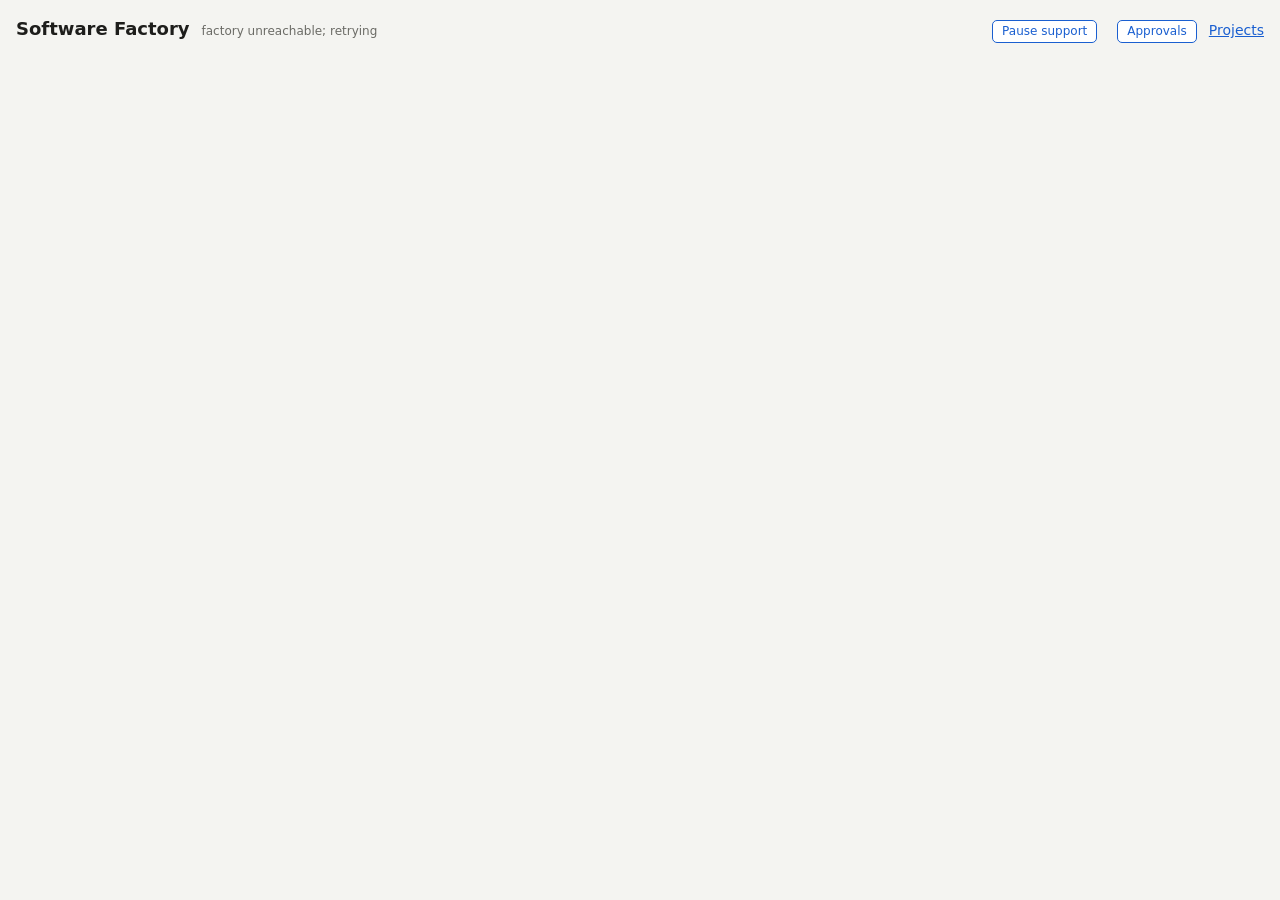
==== views/index.html @ a728ea06 "Projects A2: a Projects page from the planning repo, Teamwork trees and Alex's open PRs Every 30 min" ====
<!doctype html>
<html lang="en">
<head>
<meta charset="utf-8">
<meta name="viewport" content="width=device-width, initial-scale=1">
<title>Software Factory</title>
<style>
:root {
  --bg: #f4f4f1; --card: #fff; --ink: #1d1d1b; --mute: #6b6b66; --line: #e2e1dc; --link: #1a5fd0;
  --you: #c2261b; --you-bg: #fdecea; --others: #9a6200; --others-bg: #fdf3e1; --factory: #3d6b8f; --factory-bg: #eef3f7; --done: #8a8a84; --gold: #c9930a; --gold-glow: rgba(201,147,10,.45); --merge: #2e7d32; --merge-bg: #e8f5e9;
}
@media (prefers-color-scheme: dark) { :root {
  --bg: #161615; --card: #22221f; --ink: #ecebe6; --mute: #9b9a94; --line: #34332f; --link: #7fb0ff;
  --you: #ff8a7e; --you-bg: #3a1d1a; --others: #e9b65c; --others-bg: #33291a; --factory: #8fb6d6; --factory-bg: #1c262e; --done: #77766f; --gold: #f2c94c; --gold-glow: rgba(242,201,76,.4); --merge: #81c784; --merge-bg: #1b2e1c;
} }
* { box-sizing: border-box; }
body { margin: 0; padding: 16px; background: var(--bg); color: var(--ink); font: 14px/1.4 system-ui, sans-serif; }
a { color: var(--link); }
header { display: flex; gap: 12px; align-items: baseline; flex-wrap: wrap; margin-bottom: 14px; }
h1 { font-size: 18px; margin: 0; } h2 { font-size: 15px; margin: 0; } .mute { color: var(--mute); font-size: 12px; }

/* Waiting on you: one number, then where the questions come from. */
.you { background: var(--you-bg); border: 2px solid var(--you); border-radius: 10px; padding: 12px 14px; margin-bottom: 18px; }
.you .big { font-size: 34px; font-weight: 800; color: var(--you); line-height: 1; margin-right: 10px; }
.you .head { display: flex; align-items: center; flex-wrap: wrap; gap: 4px 0; }
.groups { display: flex; flex-wrap: wrap; gap: 8px; margin-top: 10px; }
/* Support work (Alex's support week): a gold glow plus a tag, the same on cards, questions, threads and new PRs. */
.support { box-shadow: 0 0 0 2px var(--gold), 0 0 14px 2px var(--gold-glow) !important; border-radius: 8px; }
dl.bd { display: grid; grid-template-columns: 150px 1fr; gap: 4px 10px; margin: 6px 0 0; font-size: 13px; } dl.bd dt { color: var(--mute); } dl.bd dd { margin: 0; overflow-wrap: anywhere; }
.appr { font-size: 12px; color: var(--link); cursor: pointer; margin-top: 2px; }
.ttag { display: inline-block; font-size: 11px; font-weight: 600; color: var(--factory); border: 1px solid var(--factory); border-radius: 4px; padding: 0 4px; margin-left: 4px; }
.stag { display: inline-block; font-size: 11px; font-weight: 700; color: var(--gold); border: 1px solid var(--gold); border-radius: 4px; padding: 0 4px; margin-right: 4px; }
.group { background: var(--card); border: 1px solid var(--you); border-radius: 8px; padding: 6px 10px; }
.group b { color: var(--you); margin-right: 6px; } .group .ids { font-size: 12px; color: var(--mute); }

/* Each tier is a band; cards wrap across it. Loud for you, quiet for the factory. */
.tier { border-radius: 10px; padding: 10px 12px 12px; margin-bottom: 14px; }
.tier > .h { display: flex; gap: 8px; align-items: baseline; margin-bottom: 8px; }
.tier.you-t { background: var(--you-bg); } .tier.you-t h2 { color: var(--you); }
.tier.others-t { background: var(--others-bg); } .tier.others-t h2 { color: var(--others); }
.tier.merge-t { background: var(--merge-bg); } .tier.merge-t h2 { color: var(--merge); } .merge-t .card { border-left-color: var(--merge); }
.tier.factory-t { background: var(--factory-bg); } .tier.factory-t h2 { color: var(--factory); }
.tier.done-t h2 { color: var(--done); }
.tiles { display: flex; flex-wrap: wrap; gap: 8px; }
.card { background: var(--card); border: 1px solid var(--line); border-left: 4px solid var(--line); border-radius: 6px; padding: 7px 9px; width: 270px; max-width: 100%; }
.you-t .card { border-left-color: var(--you); } .others-t .card { border-left-color: var(--others); }
.factory-t .card { border-left-color: var(--factory); opacity: .85; font-size: 13px; width: 230px; }
.support-t > .h h2 { color: var(--gold); }
.parked-t .card { opacity: .8; font-size: 13px; }
.done-t .card { opacity: .6; font-size: 12px; width: 210px; }
.card .t { font-weight: 600; overflow-wrap: anywhere; display: -webkit-box; -webkit-line-clamp: 2; -webkit-box-orient: vertical; overflow: hidden; }
.card .w { font-size: 12px; margin-top: 2px; } .you-t .card .w { color: var(--you); font-weight: 600; }
.tag { display: inline-block; font-size: 11px; border-radius: 4px; padding: 0 5px; margin-right: 4px; background: var(--bg); color: var(--mute); }
.badge { display: inline-block; font-size: 11px; font-weight: 700; color: var(--you); border: 1px solid var(--you); border-radius: 4px; padding: 0 4px; margin-right: 4px; }
.lane { background: var(--card); border: 1px solid var(--line); border-radius: 8px; padding: 8px 10px; margin-bottom: 8px; }
.lane > .lh { display: flex; gap: 10px; align-items: baseline; flex-wrap: wrap; margin-bottom: 6px; } .lane > .lh b { color: var(--factory); }
.lane .row { display: flex; gap: 8px; align-items: flex-start; flex-wrap: wrap; } .lane .row + .row { margin-top: 6px; }
.lane .row > .k { font-size: 11px; color: var(--mute); width: 70px; padding-top: 8px; text-transform: uppercase; letter-spacing: .04em; }
.card.now { border-left-color: var(--factory); opacity: 1; box-shadow: 0 0 0 1px var(--factory) inset; }
.pos { display: inline-block; min-width: 22px; text-align: center; font-size: 11px; font-weight: 700; border-radius: 10px; background: var(--factory); color: var(--card); margin-right: 4px; }
.run { font-size: 12px; color: var(--factory); font-weight: 600; }
.seats { display: flex; gap: 8px; flex-wrap: wrap; margin-top: 6px; } .seat { background: var(--card); border: 1px solid var(--line); border-radius: 6px; padding: 3px 8px; font-size: 12px; }
details summary { cursor: pointer; }
/* Approvals (review threads, new PRs): one-click feeds in a side panel, closed on load, never in the questions count. */
#side { position: fixed; top: 0; right: 0; bottom: 0; width: 600px; overflow-y: auto; background: var(--card); border-left: 1px solid var(--line); box-shadow: -4px 0 16px rgba(0,0,0,.15); padding: 12px 16px; z-index: 10; }
#side .sh { display: flex; justify-content: space-between; align-items: center; margin-bottom: 8px; }
#side .feed { border: 1px solid var(--line); border-left: 5px solid var(--acc); background: var(--accbg); border-radius: 8px; padding: 10px 14px; margin-top: 14px; }
#side .feed.prs { --acc: var(--others); --accbg: var(--others-bg); } #side .feed.thr { --acc: var(--factory); --accbg: var(--factory-bg); } #side .feed.tw { --acc: var(--merge); --accbg: var(--merge-bg); }
#side .feed h3 { margin: 0 0 2px; font-size: 16px; color: var(--acc); display: flex; gap: 8px; align-items: baseline; } #side .feed h3 .n { font-size: 13px; color: var(--mute); font-weight: 400; }
#side .pr { border-top: 1px solid var(--line); padding-top: 8px; margin-top: 8px; }
#side .prh { display: flex; gap: 10px; align-items: baseline; flex-wrap: wrap; }
#supportBtn { margin-left: auto; margin-right: 8px; } #supportBtn.on { font-weight: 700; color: var(--you); border-color: var(--you); } #approvalsBtn.has { font-weight: 700; color: var(--you); border-color: var(--you); }
details.msgs { margin-top: 4px; font-size: 13px; }
.msg { border: 1px solid var(--line); border-left: 3px solid var(--factory); border-radius: 6px; margin: 8px 0; background: var(--card); overflow: hidden; }
.msg + .msg { margin-top: 10px; }
.note { width: 100%; box-sizing: border-box; margin-top: 6px; font: inherit; font-size: 12px; padding: 4px 6px; border: 1px solid var(--line); border-radius: 4px; background: var(--card); color: var(--ink); resize: vertical; }
.msg.mine { border-left-color: var(--merge); } .msg.mine .mhead { background: var(--merge-bg); } .msg.mine .mhead b { color: var(--merge); }
.msg .mhead { display: flex; justify-content: space-between; gap: 8px; padding: 4px 10px; background: var(--bg); border-bottom: 1px solid var(--line); font-size: 12px; }
.msg .mhead b { color: var(--ink); } .msg .mhead span { color: var(--mute); }
.msg .mbody { padding: 6px 10px; overflow-wrap: anywhere; }
.msg .mbody > :first-child { margin-top: 0; } .msg .mbody > :last-child { margin-bottom: 0; }
.msg .mbody p, .msg .mbody ul, .msg .mbody ol, .msg .mbody blockquote { margin: 0 0 6px; }
.msg .mbody pre { background: var(--bg); padding: 6px 8px; border-radius: 4px; overflow-x: auto; font-size: 12px; }
.msg .mbody code { font-size: 12px; } .msg .mbody blockquote { border-left: 3px solid var(--line); padding-left: 8px; color: var(--mute); }
.msg .mbody img { max-width: 100%; } .msg .mbody.raw { white-space: pre-wrap; }
.thread .acts { display: flex; flex-direction: column; gap: 4px; } .thread > button, .thread .acts { align-self: start; }
.thread { display: grid; grid-template-columns: minmax(0, 1fr) auto; gap: 4px 12px; padding: 6px 0; } .thread > div { min-width: 0; }
.thread .ask { font-weight: 600; overflow-wrap: anywhere; } .thread .res { font-size: 12px; color: var(--mute); overflow-wrap: anywhere; }
.thread .fail { font-size: 12px; color: var(--you); }
button { font: inherit; font-size: 12px; border: 1px solid var(--link); color: var(--link); background: var(--card); border-radius: 5px; padding: 2px 9px; cursor: pointer; }
button:disabled { opacity: .5; cursor: default; }
</style>
<script src="/vendor/marked-12.0.2.min.js"></script>
<script src="/vendor/purify-3.1.6.min.js"></script>
</head>
<body>
<header><h1>Software Factory</h1><span class="mute" id="meta">loading…</span><button id="supportBtn" title="Pause: the factory leaves every support task alone (no dispatch, notices, auto-ready or reviewer re-requests) so you can work them with your own agent.">Pause support</button><button id="approvalsBtn">Approvals</button><a href="/projects">Projects</a></header>
<section class="you" id="you" hidden>
  <div class="head"><span class="big" id="youCount"></span><h2>waiting on you</h2><span class="mute" style="margin-left:10px">Ask local-head "what's waiting on me" to answer them.</span></div>
  <div class="groups" id="youGroups"></div>
</section>
<aside id="side" hidden>
  <div class="sh"><h2>Approvals</h2><button id="sideClose">Close</button></div>
  <section class="feed prs"><h3>New PRs to approve <span class="n" id="prN"></span></h3><div class="mute">Company-repo work no Teamwork task asked for. Approve and it queues; Decline withdraws it.</div><div id="prList"></div></section>
  <section class="feed aws"><h3>AWS read access to approve <span class="n" id="awsN"></span></h3><div class="mute">Approve and the factory runs bin/sbx-obs-creds for that sandbox (a one-hour ObservabilityReadOnly token, never your session) and opens the AWS hosts bin/obs reads. It needs your Observer AWS login on this Mac.</div><div id="awsList"></div></section>
  <section class="feed tw"><h3>New Teamwork tasks to approve <span class="n" id="twN"></span></h3><div class="mute">Receipts for work already done or under way; nothing waits on them. Approve and the factory creates the task in Teamwork through teamwork-mini; no agent runs. Decline asks for a reason.</div><div id="taskList"></div></section>
  <section class="feed thr"><h3>Review threads to resolve <span class="n" id="thrN"></span></h3><div class="mute">Resolve marks the thread resolved on GitHub directly; no agent runs.</div><div id="threadList"></div></section>
</aside>
<main id="board"></main>
<div class="seats" id="seats"></div>
<script>
const el = (tag, cls, text) => { const e = document.createElement(tag); if (cls) e.className = cls; if (text != null) e.textContent = text; return e; };
// The server decides each card's section (views/board.mjs sectionOf).
const tierOf = c => c.section;
// Cards folded into a PR's card show only when they need Alex; otherwise the PR's card speaks for them.
const shown = (c, order) => order.includes(c.category) || ['you', 'support'].includes(tierOf(c));
const TIERS = [['support', 'Support'], ['you', 'Needs you'], ['merge', 'Maybe mergeable (not confirmed; final QA is yours)'], ['others', 'Waiting on other people'], ['factory', 'The factory has it'], ['parked', 'Parked'], ['done', 'Done or closed']];
// Folded sections, each opened on its own; the open state survives the 15s redraw.
const FOLDED = ['parked', 'done'], unfolded = new Set();

function cardEl(c, labels) {
  const d = el('div', 'card');
  const t = el('div', 't', `${c.id} · ${c.title}`); t.title = c.title;
  if (c.priority) t.prepend(el('span', 'badge', 'Priority'));
  if (c.support) { d.classList.add('support'); t.prepend(el('span', 'stag', 'Support')); }
  if (c.tuning) t.append(el('span', 'ttag', c.tuning));
  if (c.queue?.position) t.prepend(el('span', 'pos', `#${c.queue.position}`));
  d.append(t);
  if (c.running) { d.classList.add('now'); d.append(el('div', 'run', `▶ ${c.running.id} ${c.running.kind}${c.running.owner ? ` · ${c.running.owner}` : ''}`)); }
  const meta = el('div', 'mute');
  meta.append(el('span', 'tag', labels[c.category] || (c.category === 'in-unit' ? 'Part of a PR' : c.category)));
  if (c.stream) meta.append(el('span', null, c.stream.replace(/^sup: /, '') + ' '));
  if (/^https:\/\/github\.com\//.test(c.pr || '')) { const a = el('a', null, `#${c.pr.split('/pull/')[1]}`); a.href = c.pr; a.target = '_blank'; a.rel = 'noopener'; meta.append(a); }
  d.append(meta);
  if (c.waiting) d.append(el('div', 'w', c.waiting.text));
  if (c.approval) { const a = el('div', 'appr', `In Approvals: ${c.approval}`); a.onclick = () => { document.getElementById('side').hidden = false; }; d.append(a); }
  if (c.unverified) d.append(el('div', 'mute', `Unverified: ${c.unverified}`));
  return d;
}

// Inside the factory: each stream's running job and what's next on it, then the shared queue, then the rest.
function factoryLanes(cards, labels, b) {
  const box = el('div'), left = new Set(cards);
  const lane = (title, sub, rows) => {
    rows = rows.filter(([, cs]) => cs.length);
    if (!rows.length) return;
    const l = el('div', 'lane'), h = el('div', 'lh'); h.append(el('b', null, title), el('span', 'mute', sub)); l.append(h);
    for (const [k, cs] of rows) { const r = el('div', 'row'); r.append(el('span', 'k', k), ...cs.map(c => { left.delete(c); return cardEl(c, labels); })); l.append(r); }
    box.append(l);
  };
  const streams = [...new Set(cards.map(c => c.stream).filter(s => /^sup: /.test(s || '')))].sort();
  for (const s of streams) {
    const mine = cards.filter(c => c.stream === s && c.kind !== 'factory' && !c.queue?.position);
    const now = mine.filter(c => c.running), next = mine.filter(c => !c.running && !c.queue);
    const disk = b.disk?.[s] != null ? ` · disk ${Math.round(b.disk[s] * 100)}%` : '';
    lane(s.replace(/^sup: /, ''), (b.drain?.[s] ? `⚠ ${b.drain[s]} · ` : '') + (now.length ? `working on ${now.map(c => c.id).join(', ')}` : 'nothing running') + disk, [['Now', now], ['Next here', next]]);
  }
  const queue = cards.filter(c => c.queue?.position).sort((a, b) => a.queue.position - b.queue.position);
  lane('Queue', 'the next free stream takes #1', [['Waiting', queue]]);
  lane('Board developer', 'fixes to the factory itself', [['Fixes', cards.filter(c => c.kind === 'factory')]]);
  lane('Not in the queue', 'held for a reason on the card', [['Held', [...left]]]);
  return box;
}

async function render() {
  let b; try { b = await (await fetch('/api/board')).json(); } catch { document.getElementById('meta').textContent = 'factory unreachable; retrying'; return; }
  document.getElementById('meta').textContent = `${b.mode} · log seq ${b.seq} · ${new Date().toLocaleTimeString()}`;
  const byId = new Map(b.cards.map(c => [c.id, c]));

  // Questions grouped by the record's project; records don't carry one yet, so they land in one group.
  const groups = new Map();
  for (const q of b.questions) {
    const c = byId.get(q.work), key = q.support ? 'Support' : q.project || c?.project || 'Not on a project yet';
    groups.set(key, [...(groups.get(key) || []), q.id]);
  }
  const extra = b.cards.filter(c => tierOf(c) === 'you' && !c.heldOn && !b.questions.some(q => q.work === c.id));
  if (extra.length) groups.set('Cards without a question', extra.map(c => c.id));
  const total = b.questions.length + extra.length;
  document.getElementById('youCount').textContent = total;
  const g = document.getElementById('youGroups'); g.replaceChildren();
  for (const [name, ids] of [...groups].sort((x, y) => (y[0] === 'Support') - (x[0] === 'Support') || y[1].length - x[1].length)) {
    const box = el('div', name === 'Support' ? 'group support' : 'group'); box.append(el('b', null, ids.length), el('span', null, name + ' '), el('span', 'ids', ids.join(', ')));
    g.append(box);
  }
  document.getElementById('you').hidden = !total;

  threadsPanel(b.threads || []); newPrsPanel(b.newPrs || []); tasksPanel(b.taskRequests || []); awsPanel(b.awsRequests || []);
  document.getElementById('awsN').textContent = (b.awsRequests || []).length;
  document.getElementById('twN').textContent = (b.taskRequests || []).length;
  document.getElementById('prN').textContent = (b.newPrs || []).length; document.getElementById('thrN').textContent = (b.threads || []).length;
  const pending = (b.newPrs || []).length + (b.threads || []).filter(t => t.status !== 'approved').length + (b.taskRequests || []).filter(t => t.status !== 'approved').length + (b.awsRequests || []).filter(r => r.status !== 'approved').length, ab = document.getElementById('approvalsBtn');
  const sb = document.getElementById('supportBtn'), sp = b.supportPause;
  sb.textContent = sp ? `Support paused since ${sp.at.slice(11, 16)}Z: resume` : 'Pause support'; sb.classList.toggle('on', !!sp); sb.dataset.paused = sp ? '1' : '';
  ab.textContent = `Approvals (${pending})`; ab.classList.toggle('has', pending > 0);
  const board = document.getElementById('board'); board.replaceChildren();
  const order = b.buckets.order;
  for (const [tier, name] of TIERS) {
    const cards = b.cards.filter(c => shown(c, order) && tierOf(c) === tier)
      .sort((x, y) => y.priority - x.priority || order.indexOf(x.category) - order.indexOf(y.category) || (y.updatedAt || '').localeCompare(x.updatedAt || ''));
    if (!cards.length) continue;
    const sec = el('section', `tier ${tier}-t`), h = el('div', 'h');
    h.append(el('h2', null, name), el('span', 'mute', String(cards.length)));
    sec.append(h);
    if (tier === 'factory') { sec.append(factoryLanes(cards, b.buckets.labels, b)); board.append(sec); continue; }
    const tiles = el('div', 'tiles'); tiles.append(...cards.map(c => cardEl(c, b.buckets.labels)));
    if (FOLDED.includes(tier)) { const det = el('details'); det.open = unfolded.has(tier); det.ontoggle = () => det.open ? unfolded.add(tier) : unfolded.delete(tier); det.append(el('summary', 'mute', 'show / hide'), tiles); sec.append(det); }
    else sec.append(tiles);
    board.append(sec);
  }
  const seats = document.getElementById('seats'); seats.replaceChildren();
  for (const [seat, n] of Object.entries(b.inbox)) seats.append(el('span', 'seat', `${seat}: ${n} unread`));
}
// An optional note on any approval (W-423): Alex's words go on the record with the decision. Drafts survive the 15s redraw.
const drafts = new Map();
function noteBox(key) {
  const i = el('textarea', 'note'); i.placeholder = 'Note (optional): instructions or why'; i.rows = 2; i.value = drafts.get(key) || '';
  i.oninput = () => drafts.set(key, i.value); return i;
}
const sent = keys => { const note = keys.map(k => drafts.get(k) || '').find(Boolean) || null; keys.forEach(k => drafts.delete(k)); return note; };
async function resolveThreads(ids, btn, note = sent(ids)) {
  btn.disabled = true;
  try { await fetch('/api/threads/resolve', { method: 'POST', headers: { 'content-type': 'application/json', 'x-factory': '1' }, body: JSON.stringify({ ids, note }) }); }
  finally { render(); }
}
function threadsPanel(list) {
  const box = document.getElementById('threadList'); box.replaceChildren();
  const byPr = new Map(); for (const t of list) byPr.set(t.pr, [...(byPr.get(t.pr) || []), t]);
  for (const [pr, ts] of byPr) {
    const sec = el('div', 'pr'), h = el('div', 'prh'), a = el('a', null, `#${pr.split('/pull/')[1]}`);
    a.href = pr; a.target = '_blank'; a.rel = 'noopener';
    h.append(a, el('span', 'mute', `${ts[0].work} · ${ts[0].title || ''}`));
    if (ts[0].support) { sec.classList.add('support'); h.prepend(el('span', 'stag', 'Support')); }
    const open = ts.filter(t => t.status !== 'approved');
    if (open.length > 1) { const all = el('button', null, `Resolve all ${open.length}`); all.onclick = () => resolveThreads(open.map(t => t.id), all); h.append(all); }
    sec.append(h);
    for (const t of ts) {
      const row = el('div', 'thread'), left = el('div'), link = el('a', null, `${t.id} · ${t.reviewer}`);
      link.href = t.url; link.target = '_blank'; link.rel = 'noopener';
      left.append(link, el('div', 'ask', t.ask));
      if (t.status === 'failed') left.append(el('div', 'fail', `Failed: ${t.detail}`));
      left.append(threadMessages(t.id), noteBox(t.id));
      const b = el('button', null, t.status === 'approved' ? 'Resolving…' : t.status === 'failed' ? 'Retry' : 'Resolve');
      b.disabled = t.status === 'approved'; b.onclick = () => resolveThreads([t.id], b);
      row.append(left, b); sec.append(row);
    }
    box.append(sec);
  }
  if (!list.length) box.append(el('div', 'mute', 'None.'));
}
// GitHub comment markdown, sanitized; plain text if the libraries didn't load.
function mdBody(text) {
  const b = el('div', 'mbody');
  if (window.marked && window.DOMPurify) {
    b.innerHTML = DOMPurify.sanitize(marked.parse(text || '', { gfm: true, breaks: true }));
    for (const a of b.querySelectorAll('a')) { a.target = '_blank'; a.rel = 'noopener'; }
  } else { b.classList.add('raw'); b.textContent = text || ''; }
  return b;
}
// The last five messages on a thread, read from GitHub when first opened; open state and replies survive the 15s redraw.
const openMsgs = new Set(), msgCache = new Map();
function threadMessages(id) {
  const d = el('details', 'msgs'), body = el('div');
  d.append(el('summary', 'mute', 'Last 5 messages'), body); d.open = openMsgs.has(id);
  const fill = list => body.replaceChildren(...(list.error ? [el('div', 'fail', list.error)] : list.map(c => {
    const m = el('div', c.mine ? 'msg mine' : 'msg'), h = el('div', 'mhead');
    h.append(el('b', null, c.by), el('span', null, new Date(c.at).toLocaleString()));
    m.append(h, mdBody(c.body)); return m; })));
  const load = async () => {
    if (!msgCache.has(id)) { body.replaceChildren(el('div', 'mute', 'Loading…')); const r = await (await fetch(`/api/threads/${id}/comments`)).json(); msgCache.set(id, r.comments || r); }
    fill(msgCache.get(id));
  };
  d.ontoggle = () => { if (d.open) { openMsgs.add(id); load(); } else openMsgs.delete(id); };
  if (d.open) load();
  return d;
}
async function decidePrs(ids, decision, btn, note = sent(ids)) {
  btn.disabled = true;
  try { await fetch('/api/pr-approvals', { method: 'POST', headers: { 'content-type': 'application/json', 'x-factory': '1' }, body: JSON.stringify({ ids, decision, note }) }); }
  finally { render(); }
}
function newPrsPanel(list) {
  const box = document.getElementById('prList'); box.replaceChildren();
  for (const p of list) {
    const row = el('div', 'thread pr'), left = el('div'), acts = el('div', 'acts');
    if (p.support) { row.classList.add('support'); left.append(el('span', 'stag', 'Support')); }
    left.append(el('div', 'ask', `${p.id} · ${p.title}`), el('div', 'res', [p.repo, p.from && `from ${p.from}`].filter(Boolean).join(' · ')));
    const BREAKDOWN = [['prompted', 'What prompted it'], ['addresses', 'What it addresses'], ['whyThisFix', 'Why this fix'], ['since', 'How long'], ['customerImpact', 'Change for customers'], ['duplicateSearch', 'Duplicate check']];
    if (p.proposal) { const dl = el('dl', 'bd'); for (const [k, label] of BREAKDOWN) if (p.proposal[k]) dl.append(el('dt', null, label), el('dd', null, p.proposal[k])); left.append(dl); }
    else { left.append(el('div', 'fail', 'No breakdown yet: the board lead adds it at triage.')); if (p.objective) left.append(el('div', 'res', p.objective.slice(0, 400))); }
    if (p.duplicateHits) left.append(el('div', 'fail', `Possible duplicate, opened since the search: ${p.duplicateHits.matches.map(m => `#${m.pr.split('/').pop()} by ${m.author} (${m.files.join(', ')})`).join('; ')}. Approve builds it anyway.`));
    left.append(noteBox(p.id));
    const ok = el('button', null, 'Approve'), no = el('button', null, 'Decline');
    ok.onclick = () => decidePrs([p.id], 'approve', ok); no.onclick = () => decidePrs([p.id], 'decline', no);
    acts.append(ok, no); row.append(left, acts); box.append(row);
  }
  if (!list.length) box.append(el('div', 'mute', 'None.'));
}
async function decideTasks(ids, decision, btn, note = sent(ids)) {
  btn.disabled = true;
  try { await fetch('/api/task-requests', { method: 'POST', headers: { 'content-type': 'application/json', 'x-factory': '1' }, body: JSON.stringify({ ids, decision, note }) }); }
  finally { render(); }
}
function tasksPanel(list) {
  const box = document.getElementById('taskList'); box.replaceChildren();
  for (const t of list) {
    const row = el('div', 'thread pr'), left = el('div'), acts = el('div', 'acts');
    if (t.support) { row.classList.add('support'); left.append(el('span', 'stag', 'Support')); }
    left.append(el('div', 'ask', `${t.id} · ${t.name}`), el('div', 'res', `${t.work}${t.title ? ` · ${t.title}` : ''} · from ${t.from}`));
    const dl = el('dl', 'bd');
    for (const [label, v] of [['Why', t.why], ['Where', t.tasklistId ? `tasklist ${t.tasklistId}` : `subtask of task ${t.parentTaskId}`], ['Assignee', t.assigneeUserId ? `user ${t.assigneeUserId}` : 'none'], ['Description', t.description]])
      if (v) dl.append(el('dt', null, label), el('dd', null, v));
    left.append(dl);
    if (t.status === 'failed') left.append(el('div', 'fail', `Failed: ${t.detail}`));
    left.append(noteBox(t.id));
    const busy = t.status === 'approved' && !t.stuck;
    if (t.stuck) left.append(el('div', 'fail', 'Stuck mid-create (the factory restarted). Retry checks Teamwork for it first.'));
    const ok = el('button', null, busy ? 'Creating…' : t.status === 'approved' || t.status === 'failed' ? 'Retry' : 'Approve'), no = el('button', null, 'Decline');
    ok.disabled = busy; no.disabled = busy;
    ok.onclick = () => decideTasks([t.id], 'approve', ok); no.onclick = () => decideTasks([t.id], 'decline', no);
    acts.append(ok, no); row.append(left, acts); box.append(row);
  }
  if (!list.length) box.append(el('div', 'mute', 'None.'));
}
async function decideAws(ids, decision, btn, note = sent(ids)) {
  btn.disabled = true;
  try { await fetch('/api/aws-requests', { method: 'POST', headers: { 'content-type': 'application/json', 'x-factory': '1' }, body: JSON.stringify({ ids, decision, note }) }); }
  finally { render(); }
}
function awsPanel(list) {
  const box = document.getElementById('awsList'); box.replaceChildren();
  for (const r of list) {
    const row = el('div', 'thread pr'), left = el('div'), acts = el('div', 'acts');
    if (r.support) { row.classList.add('support'); left.append(el('span', 'stag', 'Support')); }
    left.append(el('div', 'ask', `${r.id} · ${r.sandbox}`), el('div', 'res', `${r.work}${r.title ? ` · ${r.title}` : ''} · from ${r.from}`), el('div', null, r.why));
    if (r.status === 'failed') left.append(el('div', 'fail', `Failed: ${r.detail}`));
    left.append(noteBox(r.id));
    const busy = r.status === 'approved', ok = el('button', null, busy ? 'Granting…' : r.status === 'failed' ? 'Retry' : 'Approve'), no = el('button', null, 'Decline');
    ok.disabled = busy; no.disabled = busy;
    ok.onclick = () => decideAws([r.id], 'approve', ok); no.onclick = () => decideAws([r.id], 'decline', no);
    acts.append(ok, no); row.append(left, acts); box.append(row);
  }
  if (!list.length) box.append(el('div', 'mute', 'None.'));
}
document.getElementById('supportBtn').onclick = async e => {
  await fetch('/api/support-pause', { method: 'POST', headers: { 'content-type': 'application/json', 'x-factory': '1' }, body: JSON.stringify({ paused: !e.target.dataset.paused }) });
  render();
};
document.getElementById('approvalsBtn').onclick = () => { document.getElementById('side').hidden = false; };
document.getElementById('sideClose').onclick = () => { document.getElementById('side').hidden = true; };
render(); setInterval(render, 15000);
</script>
</body>
</html>
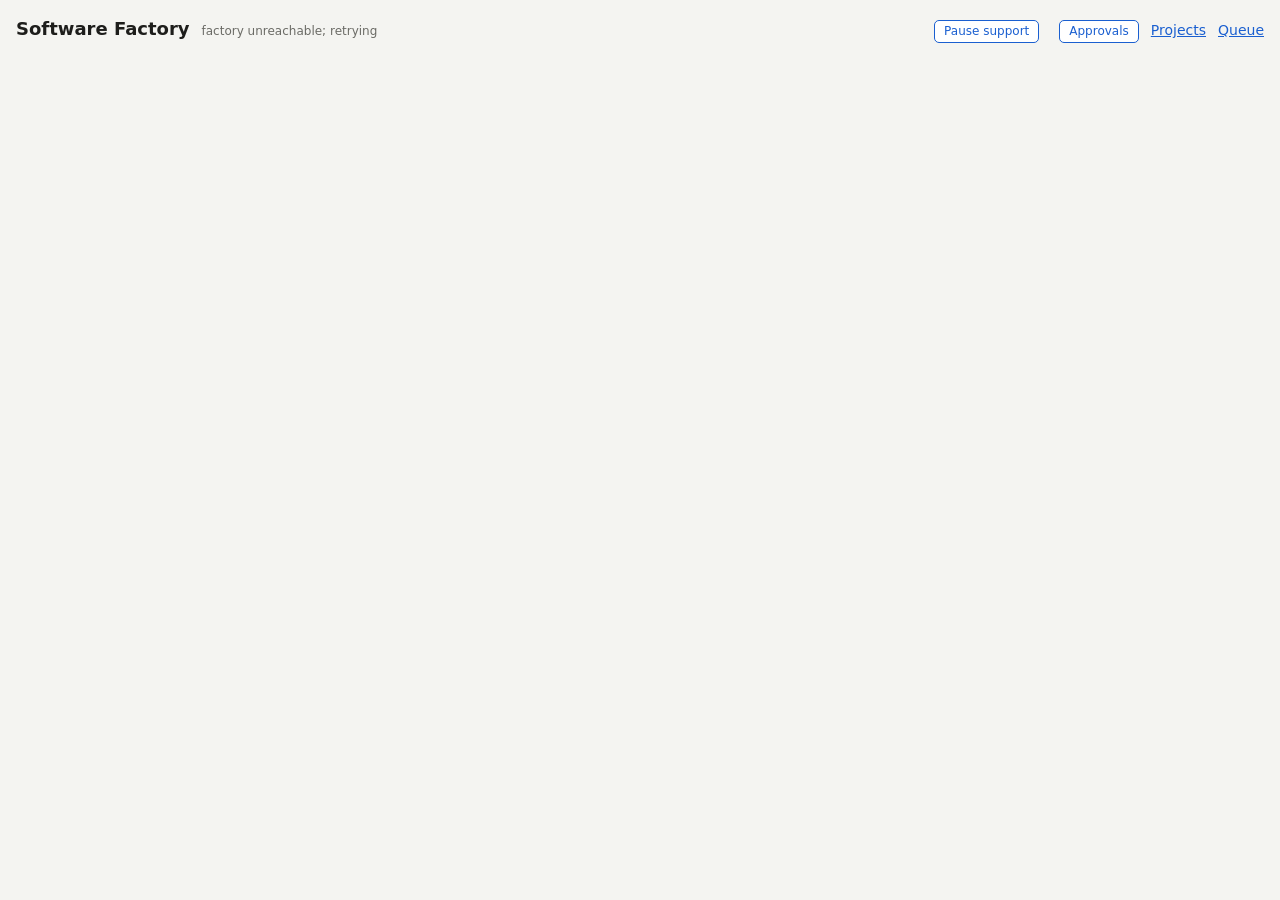
==== commit 99802659: "A Queue page: the one factory queue in the order streams will take it W-505 follow-up (Alex 11-16). " ====
--- a/views/index.html
+++ b/views/index.html
@@ -94,7 +94,7 @@
 <script src="/vendor/purify-3.1.6.min.js"></script>
 </head>
 <body>
-<header><h1>Software Factory</h1><span class="mute" id="meta">loading…</span><button id="supportBtn" title="Pause: the factory leaves every support task alone (no dispatch, notices, auto-ready or reviewer re-requests) so you can work them with your own agent.">Pause support</button><button id="approvalsBtn">Approvals</button><a href="/projects">Projects</a></header>
+<header><h1>Software Factory</h1><span class="mute" id="meta">loading…</span><button id="supportBtn" title="Pause: the factory leaves every support task alone (no dispatch, notices, auto-ready or reviewer re-requests) so you can work them with your own agent.">Pause support</button><button id="approvalsBtn">Approvals</button><a href="/projects">Projects</a> <a href="/queue">Queue</a></header>
 <section class="you" id="you" hidden>
   <div class="head"><span class="big" id="youCount"></span><h2>waiting on you</h2><span class="mute" style="margin-left:10px">Ask local-head "what's waiting on me" to answer them.</span></div>
   <div class="groups" id="youGroups"></div>
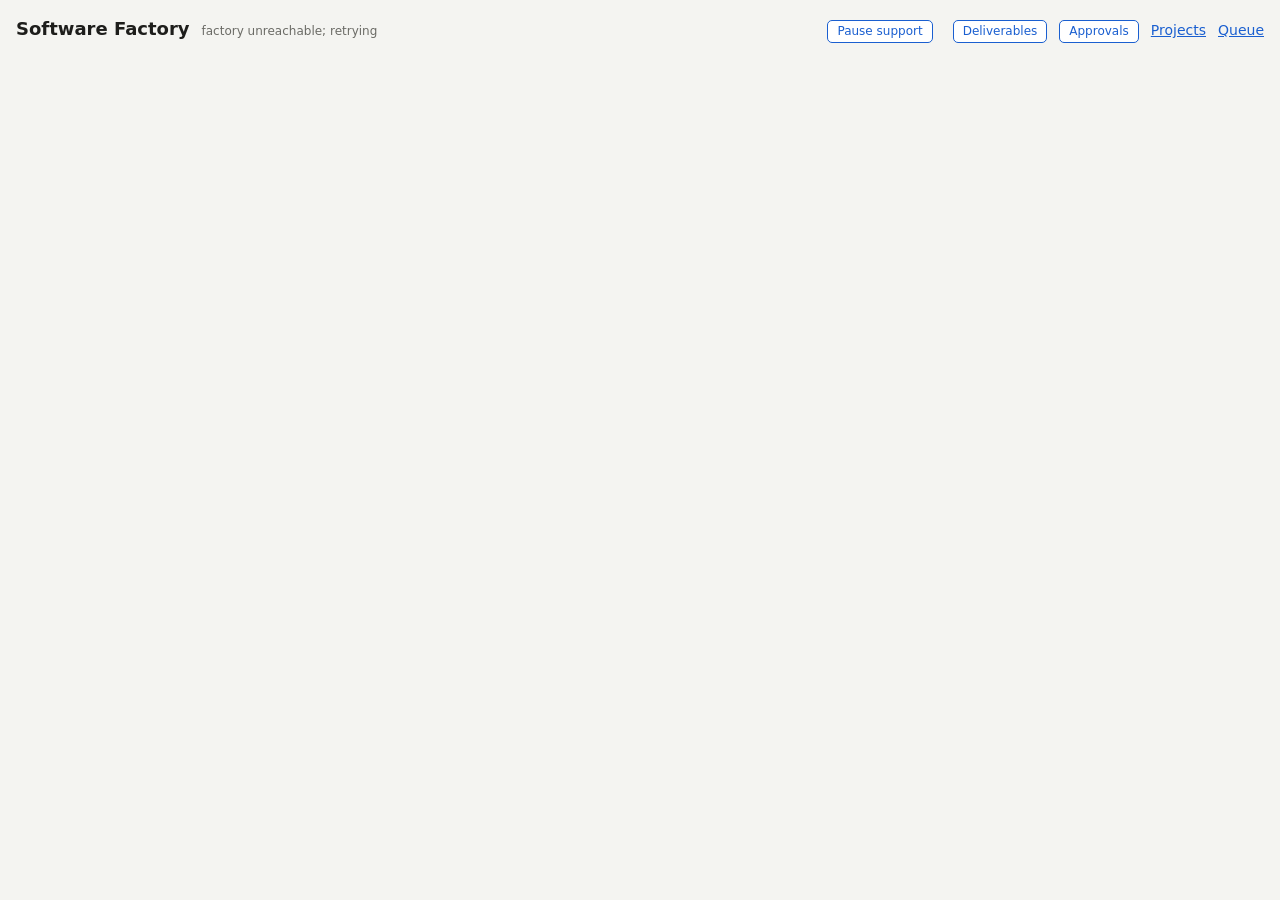
==== commit 9c77607d: "The deliverable inbox (Alex 11-18, "go deliverables") A task's report or information that doesn't be" ====
--- a/views/index.html
+++ b/views/index.html
@@ -69,6 +69,15 @@
 #side .feed h3 { margin: 0 0 2px; font-size: 16px; color: var(--acc); display: flex; gap: 8px; align-items: baseline; } #side .feed h3 .n { font-size: 13px; color: var(--mute); font-weight: 400; }
 #side .pr { border-top: 1px solid var(--line); padding-top: 8px; margin-top: 8px; }
 #side .prh { display: flex; gap: 10px; align-items: baseline; flex-wrap: wrap; }
+/* Deliverables (Alex 11-18): reports and information tasks produced, outside git. Left panel, closed on load. */
+#dside { position: fixed; top: 0; left: 0; bottom: 0; width: 640px; overflow-y: auto; background: var(--card); border-right: 1px solid var(--line); box-shadow: 4px 0 16px rgba(0,0,0,.15); padding: 12px 16px; z-index: 10; }
+#dside .sh { display: flex; gap: 10px; align-items: center; margin-bottom: 8px; } #dside .sh h2 { margin: 0 auto 0 0; }
+#dside details { border-top: 1px solid var(--line); padding: 8px 0; } #dside summary { display: flex; gap: 8px; align-items: baseline; flex-wrap: wrap; }
+#dside summary b { font-size: 15px; } #dside .arch { opacity: .6; }
+#dside .md { font-size: 14px; line-height: 1.5; padding: 6px 0 0 4px; } #dside .md pre { background: var(--bg); padding: 8px; border-radius: 6px; overflow-x: auto; font-size: 12px; }
+#dside .md code { background: var(--bg); padding: 0 3px; border-radius: 3px; } #dside .md table { border-collapse: collapse; font-size: 13px; } #dside .md td, #dside .md th { border: 1px solid var(--line); padding: 3px 6px; }
+#dside .md h1, #dside .md h2, #dside .md h3 { font-size: 15px; margin: 10px 0 4px; }
+#deliverablesBtn.has { font-weight: 700; color: var(--you); border-color: var(--you); }
 #supportBtn { margin-left: auto; margin-right: 8px; } #supportBtn.on { font-weight: 700; color: var(--you); border-color: var(--you); } #approvalsBtn.has { font-weight: 700; color: var(--you); border-color: var(--you); }
 details.msgs { margin-top: 4px; font-size: 13px; }
 .msg { border: 1px solid var(--line); border-left: 3px solid var(--factory); border-radius: 6px; margin: 8px 0; background: var(--card); overflow: hidden; }
@@ -94,11 +103,16 @@
 <script src="/vendor/purify-3.1.6.min.js"></script>
 </head>
 <body>
-<header><h1>Software Factory</h1><span class="mute" id="meta">loading…</span><button id="supportBtn" title="Pause: the factory leaves every support task alone (no dispatch, notices, auto-ready or reviewer re-requests) so you can work them with your own agent.">Pause support</button><button id="approvalsBtn">Approvals</button><a href="/projects">Projects</a> <a href="/queue">Queue</a></header>
+<header><h1>Software Factory</h1><span class="mute" id="meta">loading…</span><button id="supportBtn" title="Pause: the factory leaves every support task alone (no dispatch, notices, auto-ready or reviewer re-requests) so you can work them with your own agent.">Pause support</button><button id="deliverablesBtn">Deliverables</button> <button id="approvalsBtn">Approvals</button><a href="/projects">Projects</a> <a href="/queue">Queue</a></header>
 <section class="you" id="you" hidden>
   <div class="head"><span class="big" id="youCount"></span><h2>waiting on you</h2><span class="mute" style="margin-left:10px">Ask local-head "what's waiting on me" to answer them.</span></div>
   <div class="groups" id="youGroups"></div>
 </section>
+<aside id="dside" hidden>
+  <div class="sh"><h2>Deliverables</h2><label class="mute"><input type="checkbox" id="dArch"> show archived</label><button id="dClose">Close</button></div>
+  <div class="mute">Reports and information tasks produced that don't belong in a git repo. Agents read these too. Archive one once it no longer matters to the work.</div>
+  <div id="dList"></div>
+</aside>
 <aside id="side" hidden>
   <div class="sh"><h2>Approvals</h2><button id="sideClose">Close</button></div>
   <section class="feed prs"><h3>New PRs to approve <span class="n" id="prN"></span></h3><div class="mute">Company-repo work no Teamwork task asked for. Approve and it queues; Decline withdraws it.</div><div id="prList"></div></section>
@@ -157,7 +171,7 @@
   }
   const queue = cards.filter(c => c.queue?.position).sort((a, b) => a.queue.position - b.queue.position);
   lane('Queue', 'the next free stream takes #1', [['Waiting', queue]]);
-  lane('Board developer', 'fixes to the factory itself', [['Fixes', cards.filter(c => c.kind === 'factory')]]);
+  lane('Factory developer', 'fixes to the factory itself', [['Fixes', cards.filter(c => c.kind === 'factory')]]);
   lane('Not in the queue', 'held for a reason on the card', [['Held', [...left]]]);
   return box;
 }
@@ -286,7 +300,7 @@
     left.append(el('div', 'ask', `${p.id} · ${p.title}`), el('div', 'res', [p.repo, p.from && `from ${p.from}`].filter(Boolean).join(' · ')));
     const BREAKDOWN = [['prompted', 'What prompted it'], ['addresses', 'What it addresses'], ['whyThisFix', 'Why this fix'], ['since', 'How long'], ['customerImpact', 'Change for customers'], ['duplicateSearch', 'Duplicate check']];
     if (p.proposal) { const dl = el('dl', 'bd'); for (const [k, label] of BREAKDOWN) if (p.proposal[k]) dl.append(el('dt', null, label), el('dd', null, p.proposal[k])); left.append(dl); }
-    else { left.append(el('div', 'fail', 'No breakdown yet: the board lead adds it at triage.')); if (p.objective) left.append(el('div', 'res', p.objective.slice(0, 400))); }
+    else { left.append(el('div', 'fail', 'No breakdown yet: the factory lead adds it at triage.')); if (p.objective) left.append(el('div', 'res', p.objective.slice(0, 400))); }
     if (p.duplicateHits) left.append(el('div', 'fail', `Possible duplicate, opened since the search: ${p.duplicateHits.matches.map(m => `#${m.pr.split('/').pop()} by ${m.author} (${m.files.join(', ')})`).join('; ')}. Approve builds it anyway.`));
     left.append(noteBox(p.id));
     const ok = el('button', null, 'Approve'), no = el('button', null, 'Decline');
@@ -347,7 +361,47 @@
 };
 document.getElementById('approvalsBtn').onclick = () => { document.getElementById('side').hidden = false; };
 document.getElementById('sideClose').onclick = () => { document.getElementById('side').hidden = true; };
-render(); setInterval(render, 15000);
+// Deliverables: a small markdown renderer over escaped text, so an agent's report can't inject markup.
+function md(src) {
+  const e = s => s.replace(/[&<>"]/g, c => ({ '&': '&amp;', '<': '&lt;', '>': '&gt;', '"': '&quot;' }[c]));
+  const inline = s => e(s).replace(/`([^`]+)`/g, '<code>$1</code>').replace(/\*\*([^*]+)\*\*/g, '<b>$1</b>').replace(/\[([^\]]+)\]\((https?:[^)\s]+)\)/g, '<a href="$2" target="_blank" rel="noopener">$1</a>');
+  const out = [], lines = String(src).split('\n');
+  for (let i = 0; i < lines.length; i++) {
+    const l = lines[i];
+    if (/^```/.test(l)) { const code = []; while (++i < lines.length && !/^```/.test(lines[i])) code.push(lines[i]); out.push(`<pre>${e(code.join('\n'))}</pre>`); continue; }
+    if (/^#{1,6} /.test(l)) { const n = Math.min(3, l.match(/^#+/)[0].length); out.push(`<h${n}>${inline(l.replace(/^#+ /, ''))}</h${n}>`); continue; }
+    if (/^\s*\|/.test(l)) { const rows = []; for (; i < lines.length && /^\s*\|/.test(lines[i]); i++) if (!/^\s*\|[\s:|-]+\|\s*$/.test(lines[i])) rows.push(lines[i].trim().replace(/^\||\|$/g, '').split('|')); i--;
+      out.push(`<table>${rows.map((r, j) => `<tr>${r.map(c => j ? `<td>${inline(c.trim())}</td>` : `<th>${inline(c.trim())}</th>`).join('')}</tr>`).join('')}</table>`); continue; }
+    if (/^\s*([-*]|\d+\.) /.test(l)) { const tag = /^\s*\d/.test(l) ? 'ol' : 'ul', items = []; for (; i < lines.length && /^\s*([-*]|\d+\.) /.test(lines[i]); i++) items.push(`<li>${inline(lines[i].replace(/^\s*([-*]|\d+\.) /, ''))}</li>`); i--; out.push(`<${tag}>${items.join('')}</${tag}>`); continue; }
+    out.push(l.trim() ? `<p>${inline(l)}</p>` : '');
+  }
+  return out.join('');
+}
+const dOpen = new Set();
+async function renderDeliverables() {
+  let ds; try { ds = (await (await fetch('/api/deliverables')).json()).deliverables; } catch { return; }
+  const active = ds.filter(d => !d.archived), btn = document.getElementById('deliverablesBtn');
+  btn.textContent = `Deliverables${active.length ? ` (${active.length})` : ''}`; btn.classList.toggle('has', active.length > 0);
+  const shown = document.getElementById('dArch').checked ? ds : active, box = document.getElementById('dList');
+  box.replaceChildren();
+  for (const d of shown) {
+    const det = document.createElement('details'); det.open = dOpen.has(d.id); if (d.archived) det.className = 'arch';
+    det.ontoggle = () => det.open ? dOpen.add(d.id) : dOpen.delete(d.id);
+    const sum = document.createElement('summary');
+    sum.innerHTML = `<b></b><a href="/#${d.work}"></a><span class="mute"></span>`;
+    sum.children[0].textContent = d.title; sum.children[1].textContent = `${d.work}${d.record ? `: ${d.record.title}` : ''}`;
+    sum.children[2].textContent = `${d.id} · ${d.from} · ${new Date(d.at).toLocaleString()}${d.archived ? ` · archived by ${d.archived.by}` : ''}`;
+    const body = document.createElement('div'); body.className = 'md'; body.innerHTML = md(d.text);
+    const b = document.createElement('button'); b.textContent = d.archived ? 'Unarchive' : 'Archive';
+    b.onclick = async () => { b.disabled = true; await fetch('/api/deliverables/archive', { method: 'POST', headers: { 'content-type': 'application/json', 'x-factory': '1' }, body: JSON.stringify({ ids: [d.id], unarchive: !!d.archived }) }); renderDeliverables(); };
+    det.append(sum, body, b); box.append(det);
+  }
+  if (!shown.length) box.append(Object.assign(document.createElement('div'), { className: 'mute', textContent: 'Nothing here.' }));
+}
+document.getElementById('deliverablesBtn').onclick = () => { document.getElementById('dside').hidden = false; renderDeliverables(); };
+document.getElementById('dClose').onclick = () => { document.getElementById('dside').hidden = true; };
+document.getElementById('dArch').onchange = renderDeliverables;
+render(); setInterval(render, 15000); renderDeliverables(); setInterval(renderDeliverables, 15000);
 </script>
 </body>
 </html>
